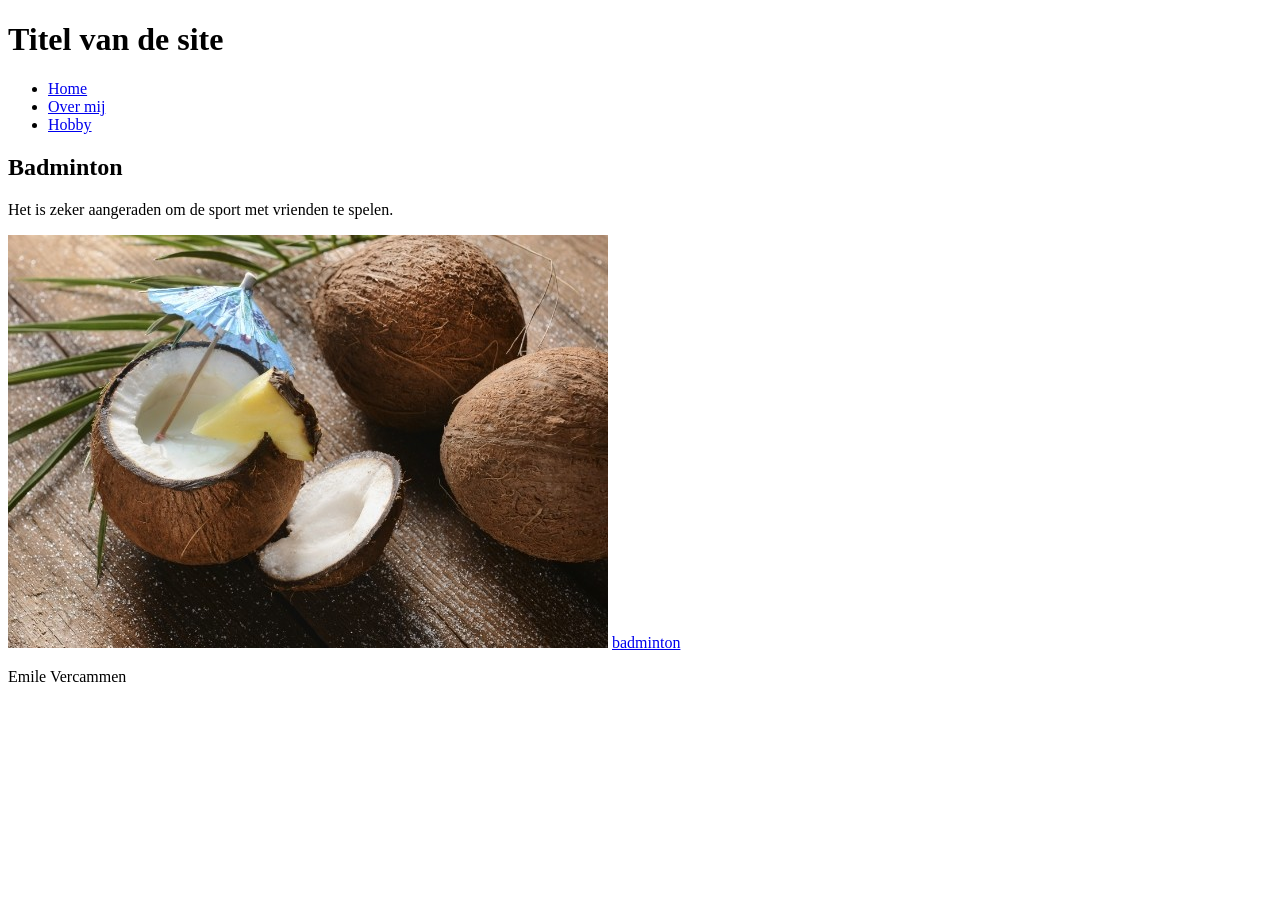
==== labo-01/hobby.html @ dc923e81 "eerste oefeningen labo webtech" ====
<!DOCTYPE html>
<html lang="nl">
<head>
    <meta charset="UTF-8">
    <meta name="viewport" content="width=device-width, initial-scale=1.0">
    <title>Oefening 2</title>
</head>
<body>
    <header>
        <h1>Titel van de site</h1>
        <nav>
          <ul>
            <li><a href="index.html">Home</a></li>
            <li><a href="over-mij.html">Over mij</a></li>
            <li><a href="hobby.html">Hobby</a></li>
          </ul>
        </nav>
    </header>
    <main>
      <h2>Badminton</h2>
      <p>Het is zeker aangeraden om de sport met vrienden te spelen.</p>
      <img src="afbeeldingen/kokosnoot.jpg" alt="afbeelding van een kokosnoot">
      <a href="https://nl.wikipedia.org/wiki/Badminton">badminton</a>
    </main>
    <footer>
        <p>Emile Vercammen</p>
    </footer>
</body>
</html>
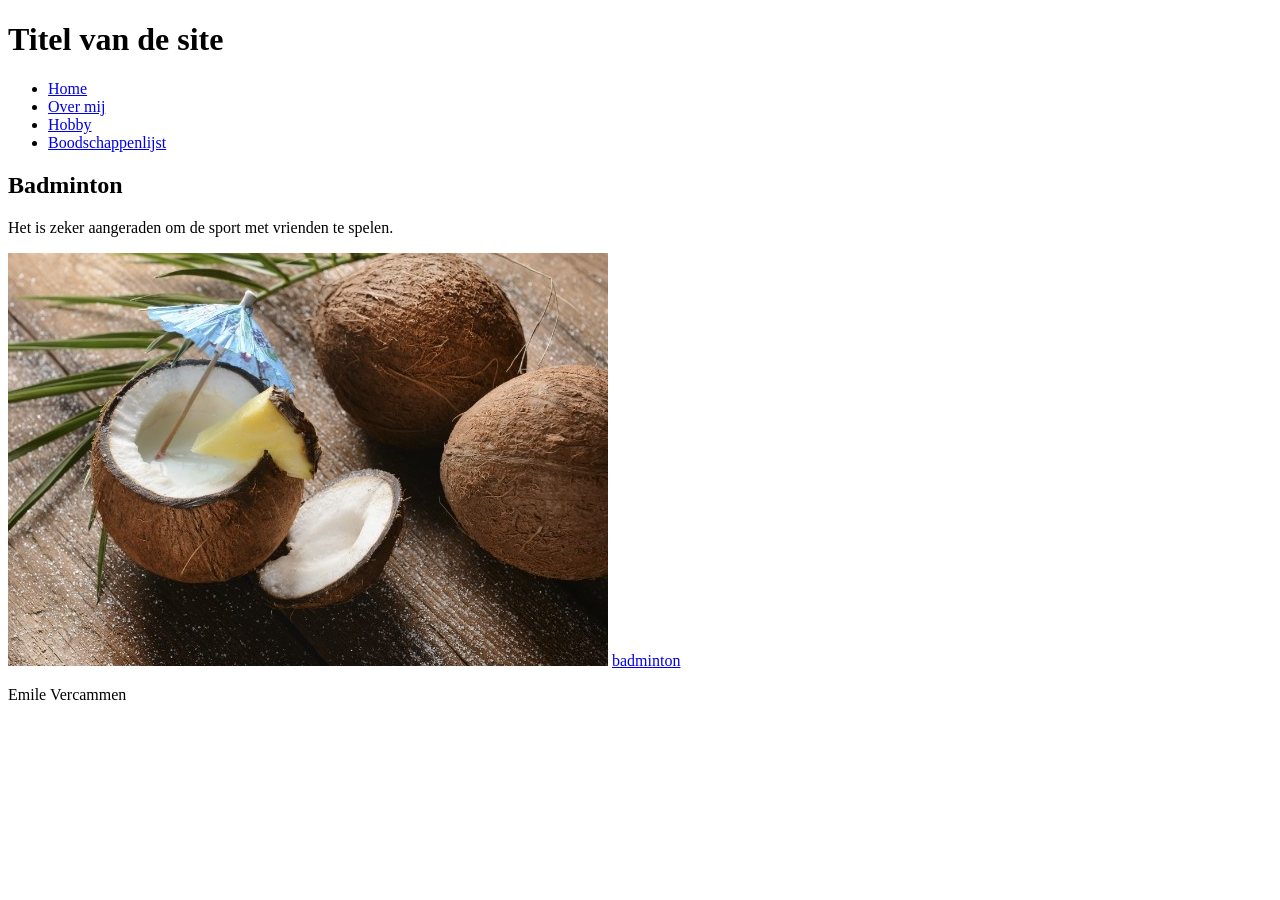
==== commit c4545ff8: "labo 1 laatste wijzigingen" ====
--- a/labo-01/hobby.html
+++ b/labo-01/hobby.html
@@ -3,7 +3,7 @@
 <head>
     <meta charset="UTF-8">
     <meta name="viewport" content="width=device-width, initial-scale=1.0">
-    <title>Oefening 2</title>
+    <title>Hobby</title>
 </head>
 <body>
     <header>
@@ -13,6 +13,7 @@
             <li><a href="index.html">Home</a></li>
             <li><a href="over-mij.html">Over mij</a></li>
             <li><a href="hobby.html">Hobby</a></li>
+            <li><a href="boodschappen.html">Boodschappenlijst</a></li>
           </ul>
         </nav>
     </header>
